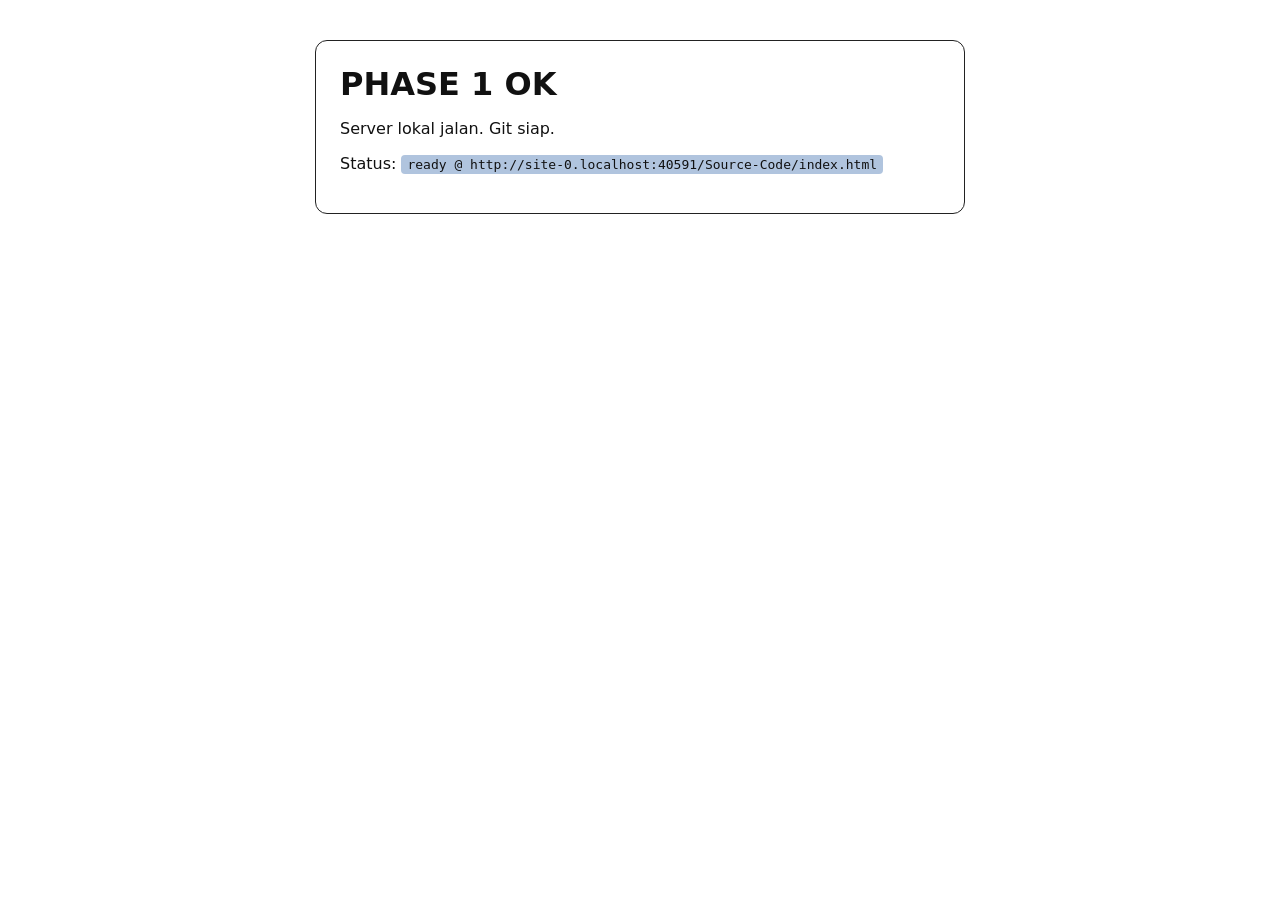
==== Source-Code/index.html @ ad6e421d "phase 1: init" ====
<!doctype html>
<html lang="id">
<head>
  <meta charset="utf-8">
  <meta name="viewport" content="width=device-width,initial-scale=1">

  <title>Komunikasi Web - PHASE 1</title>

  <style>
    :root {
      --steel: #B0C4DE;
    }

    body {
      font-family: system-ui, sans-serif;
      margin: 0;
      padding: 40px;
      background: #fff;
      color: #111;
    }

    .card {
      max-width: 600px;
      margin: auto;
      border: 1px solid #222;
      border-radius: 12px;
      padding: 24px;
    }

    h1 {
      margin: 0 0 8px;
    }

    code {
      background: var(--steel);
      padding: 2px 6px;
      border-radius: 4px;
    }
  </style>
</head>

<body>
  <div class="card">
    <h1>PHASE 1 OK</h1>

    <p>Server lokal jalan. Git siap.</p>

    <p>
      Status:
      <code id="s">checking...</code>
    </p>
  </div>

  <script>
    document.getElementById('s').textContent =
      'ready @ ' + location.href;
  </script>
</body>
</html>
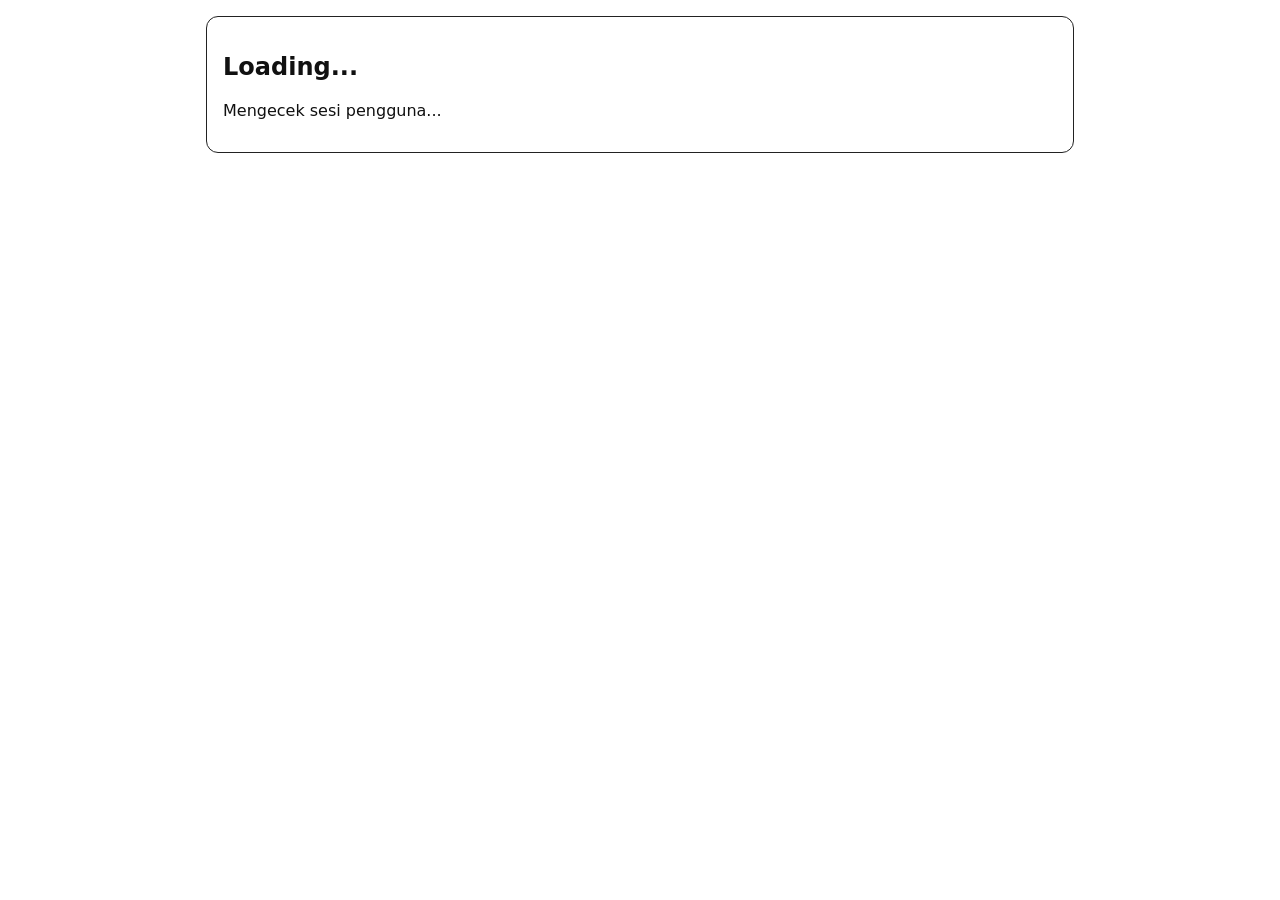
==== commit dba16a86: "phase 2: project structure and UI foundation" ====
--- a/Source-Code/index.html
+++ b/Source-Code/index.html
@@ -2,58 +2,48 @@
 <html lang="id">
 <head>
   <meta charset="utf-8">
-  <meta name="viewport" content="width=device-width,initial-scale=1">
+  <meta
+    name="viewport"
+    content="width=device-width, initial-scale=1"
+  >
 
-  <title>Komunikasi Web - PHASE 1</title>
+  <title>Komunikasi Web</title>
 
-  <style>
-    :root {
-      --steel: #B0C4DE;
-    }
-
-    body {
-      font-family: system-ui, sans-serif;
-      margin: 0;
-      padding: 40px;
-      background: #fff;
-      color: #111;
-    }
-
-    .card {
-      max-width: 600px;
-      margin: auto;
-      border: 1px solid #222;
-      border-radius: 12px;
-      padding: 24px;
-    }
-
-    h1 {
-      margin: 0 0 8px;
-    }
-
-    code {
-      background: var(--steel);
-      padding: 2px 6px;
-      border-radius: 4px;
-    }
-  </style>
+  <link rel="stylesheet" href="./css/global.css">
 </head>
 
 <body>
-  <div class="card">
-    <h1>PHASE 1 OK</h1>
+  <div class="container">
+    <div class="card">
+      <h2>Loading...</h2>
 
-    <p>Server lokal jalan. Git siap.</p>
-
-    <p>
-      Status:
-      <code id="s">checking...</code>
-    </p>
+      <p id="msg">
+        Mengecek sesi pengguna...
+      </p>
+    </div>
   </div>
 
-  <script>
-    document.getElementById('s').textContent =
-      'ready @ ' + location.href;
+  <script type="module">
+    import { supabase } from "./js/supabase.js";
+
+    const msg = document.getElementById("msg");
+
+    if (!supabase) {
+      msg.textContent =
+        "PHASE 2 OK - Supabase belum dikonfigurasi.";
+
+      setTimeout(() => {
+        location.href = "./login.html";
+      }, 800);
+    } else {
+      const {
+        data: { session }
+      } = await supabase.auth.getSession();
+
+      location.href = session
+        ? "./pages/chat.html"
+        : "./login.html";
+    }
   </script>
 </body>
 </html>
--- a/Source-Code/css/global.css
+++ b/Source-Code/css/global.css
@@ -0,0 +1,132 @@
+:root {
+  --steel: #b0c4de;
+  --bg: #ffffff;
+  --text: #111111;
+  --border: #222222;
+  --muted: #6b7280;
+}
+
+@media (prefers-color-scheme: dark) {
+  :root {
+    --bg: #0f1115;
+    --text: #e5e7eb;
+    --border: #3a3f4b;
+  }
+}
+
+* {
+  box-sizing: border-box;
+}
+
+html {
+  scroll-behavior: smooth;
+}
+
+body {
+  margin: 0;
+  font-family: system-ui, sans-serif;
+  background: var(--bg);
+  color: var(--text);
+}
+
+a {
+  color: inherit;
+  text-decoration: none;
+}
+
+button,
+input {
+  font: inherit;
+}
+
+.topbar {
+  height: 56px;
+  padding: 0 16px;
+  display: flex;
+  align-items: center;
+  justify-content: space-between;
+
+  position: sticky;
+  top: 0;
+  z-index: 100;
+
+  background: var(--bg);
+  border-bottom: 1px solid var(--border);
+}
+
+.brand {
+  font-weight: 700;
+}
+
+.container {
+  width: 100%;
+  max-width: 900px;
+  margin: 0 auto;
+  padding: 16px;
+  padding-bottom: 80px;
+}
+
+.card {
+  padding: 16px;
+  background: var(--bg);
+  border: 1px solid var(--border);
+  border-radius: 12px;
+}
+
+.btn {
+  padding: 8px 14px;
+  border: 1px solid var(--border);
+  border-radius: 8px;
+
+  background: var(--steel);
+  color: #111111;
+
+  font-weight: 600;
+  cursor: pointer;
+}
+
+.btn:hover {
+  opacity: 0.9;
+}
+
+.bottom-nav {
+  position: fixed;
+  left: 0;
+  right: 0;
+  bottom: 0;
+  z-index: 100;
+
+  height: 64px;
+
+  display: flex;
+  align-items: center;
+  justify-content: space-around;
+
+  background: var(--bg);
+  border-top: 1px solid var(--border);
+}
+
+.bottom-nav a {
+  padding: 6px;
+  font-size: 12px;
+  text-align: center;
+}
+
+.bottom-nav a.active {
+  font-weight: 700;
+}
+
+input {
+  width: 100%;
+  padding: 10px;
+
+  background: var(--bg);
+  color: var(--text);
+
+  border: 1px solid var(--border);
+  border-radius: 8px;
+}
+
+input::placeholder {
+  color: var(--muted);
+}
